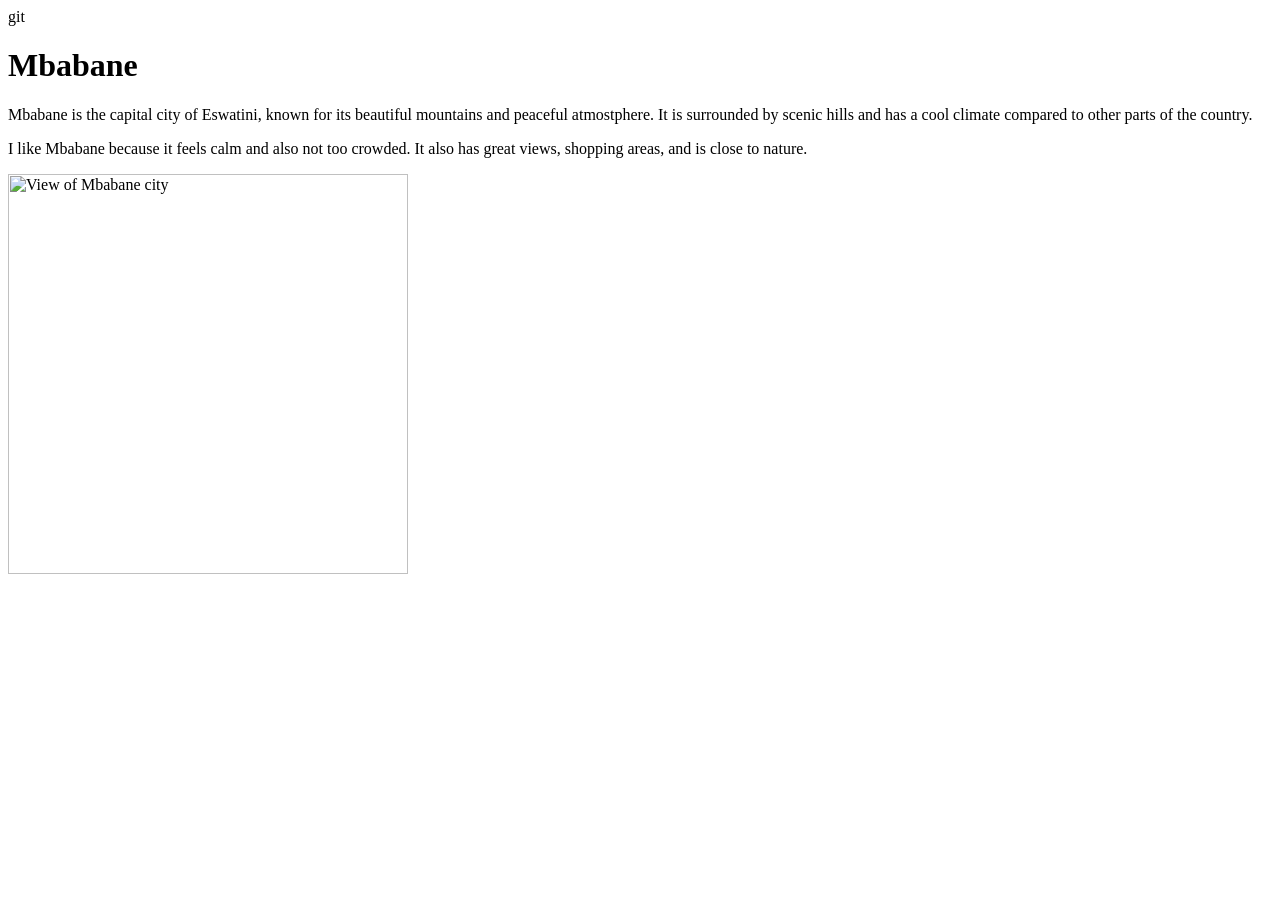
==== week01/favorite-city.html @ 25486768 "Added week01" ====
git <!DOCTYPE html>
<html lang="en"
<head>
    <meta charset="UTF-8">
    <meta name="viewport" content="width=device-width, initial-scale=1.0">
    <title>My Favorite City</title>
</head>
<body>

     <h1>Mbabane</h1>

     <p>
        Mbabane is the capital city of Eswatini, known for its beautiful mountains and peaceful atmostphere.
        It is surrounded by scenic hills and has a cool climate compared to other parts of the country.
     </p>
    
     <p>
        I like Mbabane because it feels calm and also not too crowded. It also has great views, shopping areas, and is close to nature.
     </p>

     <img src="https://upload.wikimedia.org/wikipedia/commons/3/3d/Mbabane_city.jpg"
          alt="View of Mbabane city" width="400">

</body>
</html>
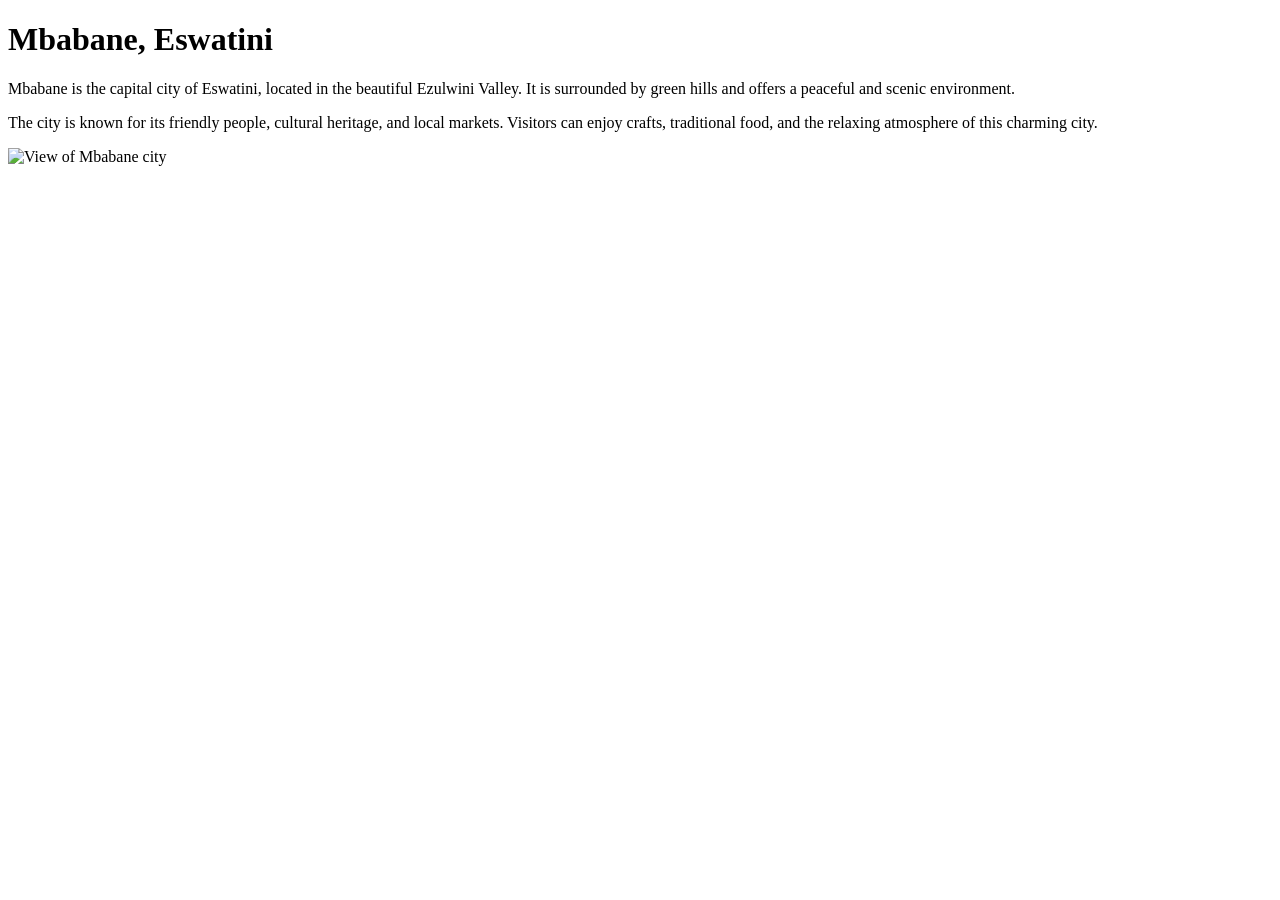
==== commit d72bc768: "Updated favorite city page" ====
--- a/week01/favorite-city.html
+++ b/week01/favorite-city.html
@@ -1,25 +1,19 @@
-git <!DOCTYPE html>
-<html lang="en"
+<!DOCTYPE html>
+<html lang="en">
 <head>
     <meta charset="UTF-8">
     <meta name="viewport" content="width=device-width, initial-scale=1.0">
-    <title>My Favorite City</title>
+    <title>My Favorite City - Mbabane</title>
 </head>
 <body>
 
-     <h1>Mbabane</h1>
+    <h1>Mbabane, Eswatini</h1>
 
-     <p>
-        Mbabane is the capital city of Eswatini, known for its beautiful mountains and peaceful atmostphere.
-        It is surrounded by scenic hills and has a cool climate compared to other parts of the country.
-     </p>
-    
-     <p>
-        I like Mbabane because it feels calm and also not too crowded. It also has great views, shopping areas, and is close to nature.
-     </p>
+    <p>Mbabane is the capital city of Eswatini, located in the beautiful Ezulwini Valley. It is surrounded by green hills and offers a peaceful and scenic environment.</p>
 
-     <img src="https://upload.wikimedia.org/wikipedia/commons/3/3d/Mbabane_city.jpg"
-          alt="View of Mbabane city" width="400">
+    <p>The city is known for its friendly people, cultural heritage, and local markets. Visitors can enjoy crafts, traditional food, and the relaxing atmosphere of this charming city.</p>
+
+    <img src="https://upload.wikimedia.org/wikipedia/commons/thumb/9/94/Mbabane_-_City_overview.jpg/960px-Mbabane_-_City_overview.jpg?utm_source=commons.wikimedia.org&utm_campaign=index&utm_content=thumbnail&_=20210515162752" alt="View of Mbabane city" width="500">
 
 </body>
-</html>
+</html>
